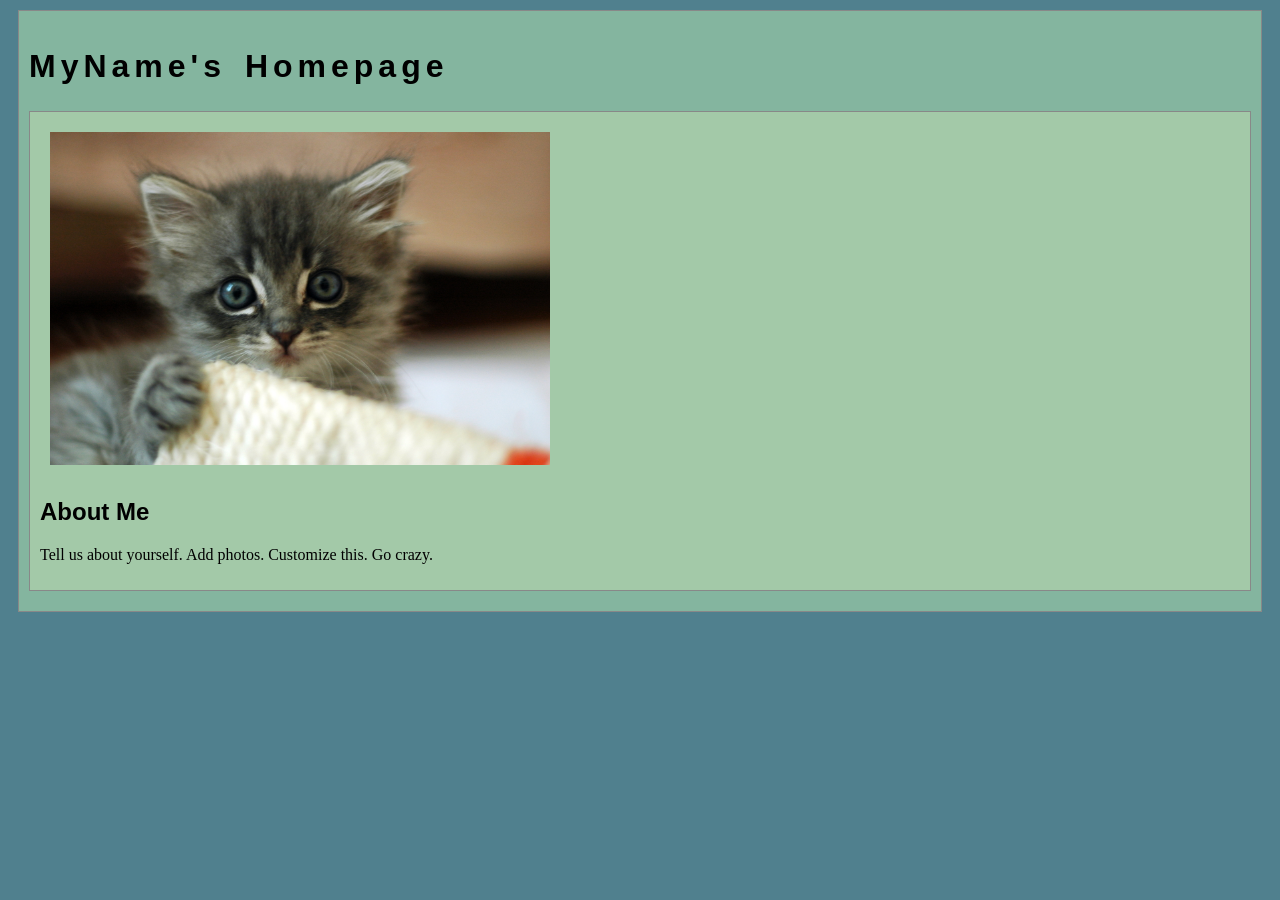
==== index.html @ 12b13bd3 "Initial commit" ====
<!DOCTYPE html>
<html>
<head>
	<!-- This title is used for tabs and bookmarks -->
	<title>MyName's Homepage</title>

	<!-- Use UTF character set, a good idea with any webpage -->
	<meta charset="UTF-8" />
	<!-- Set viewport so page remains consistently scaled w narrow devices -->
	<meta name="viewport" content="width=device-width, initial-scale=1.0" />

	<!-- Include a sitewide CSS file for consistent styling across the site -->
	<link rel="stylesheet" type="text/css" href="css/site.css">
	<!-- Lab-specifc CSS file for any special styling of this particular page -->
	<link rel="stylesheet" type="text/css" href="css/homepage.css">
	<!-- Link to javascript file - DEFER waits until all elements are rendered -->

	<!-- <script type="text/javascript" src="./js/lab.js" DEFER></script> -->
</head>
<body>
	<!-- Style this page by changing the CSS in ../css/site.css or css/lab.css -->
	<main id="content">
		<section>
			<h1>MyName's Homepage</h1>
			<div class="minor-section">
					<!-- Note that all filenames use lowercase and no spaces -->
					<img class="cat-photo" src="./img/cute-grey-kitten.jpg">
					<h2>About Me</h2>
					<p>Tell us about yourself. Add photos. Customize this. Go crazy.</p>
			</div>

		</section>
		<nav id="links">
			<!-- Put links to labs here. -->
		</nav>
	</main>
</body>
</html>
---- css/site.css ----
/* we can use a single css file to style all the files in our wwebsite */

/* you can pick your own background colors, text colors, and fonts */

/* we can select an html element tag, in this case "body" will apply to the whole document */
body {
  background-color: #50808E;
}

/* we can have rules apply to multiple elements at the same time with commas */
h1,h2,h3 {
  font-family: sans-serif;
}

/* and we can have rules that overlap other rules, both take effect */
h1 {
  letter-spacing: 5px;
  word-spacing: 5px;
  font-size: 200%;
}

/* the hashtag in a CSS selector selects an element by id, e.g., id="content" */
#content {
  margin: 10px;
  padding: 10px;
  border: solid 1px #888;
  background-color: #84B59F;
}

/* the period in a CSS selector selects an element by class, e.g., class="minor-section" */
.minor-section {
  padding: 10px;
  margin-bottom: 10px;
  border: solid 1px #888;
  background-color: #A3C9A8;
}
---- css/homepage.css ----
/* this css file will only style the homepage of our site */

.cat-photo {
  margin: 10px;
  max-width: 500px;
}
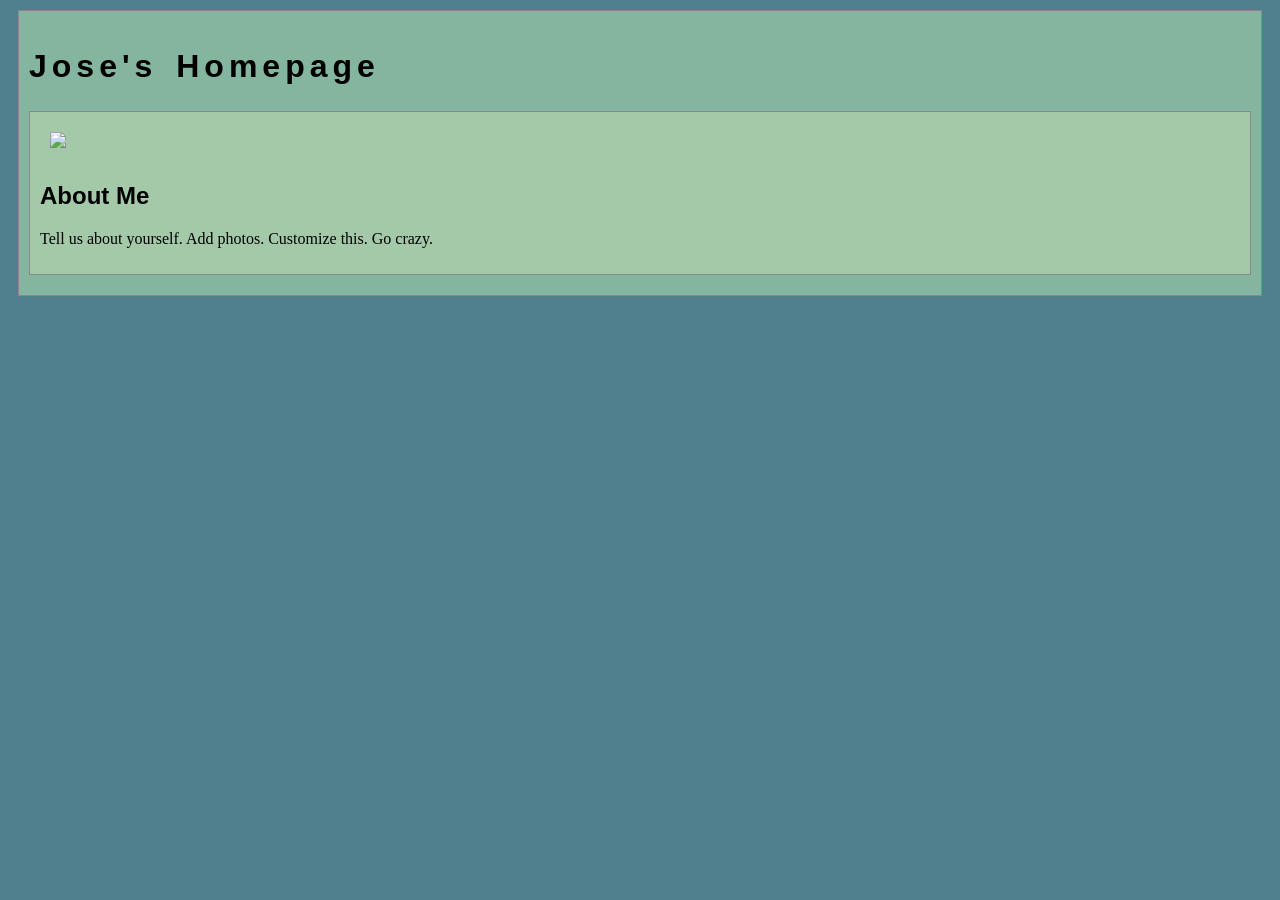
==== commit c38c0990: "Update index.html" ====
--- a/index.html
+++ b/index.html
@@ -2,7 +2,7 @@
 <html>
 <head>
 	<!-- This title is used for tabs and bookmarks -->
-	<title>MyName's Homepage</title>
+	<title>Jose's Homepage </title>
 
 	<!-- Use UTF character set, a good idea with any webpage -->
 	<meta charset="UTF-8" />
@@ -21,10 +21,10 @@
 	<!-- Style this page by changing the CSS in ../css/site.css or css/lab.css -->
 	<main id="content">
 		<section>
-			<h1>MyName's Homepage</h1>
+			<h1>Jose's Homepage</h1>
 			<div class="minor-section">
 					<!-- Note that all filenames use lowercase and no spaces -->
-					<img class="cat-photo" src="./img/cute-grey-kitten.jpg">
+					<img class="cat-photo" src="https://v3img.voot.com/resizeMedium,w_1090,h_613/jioimage/newcpp/663ca1cbc2cc7a37518553f7/663ca1cbc2cc7a37518553f7_1715249722523_aa.jpg">
 					<h2>About Me</h2>
 					<p>Tell us about yourself. Add photos. Customize this. Go crazy.</p>
 			</div>
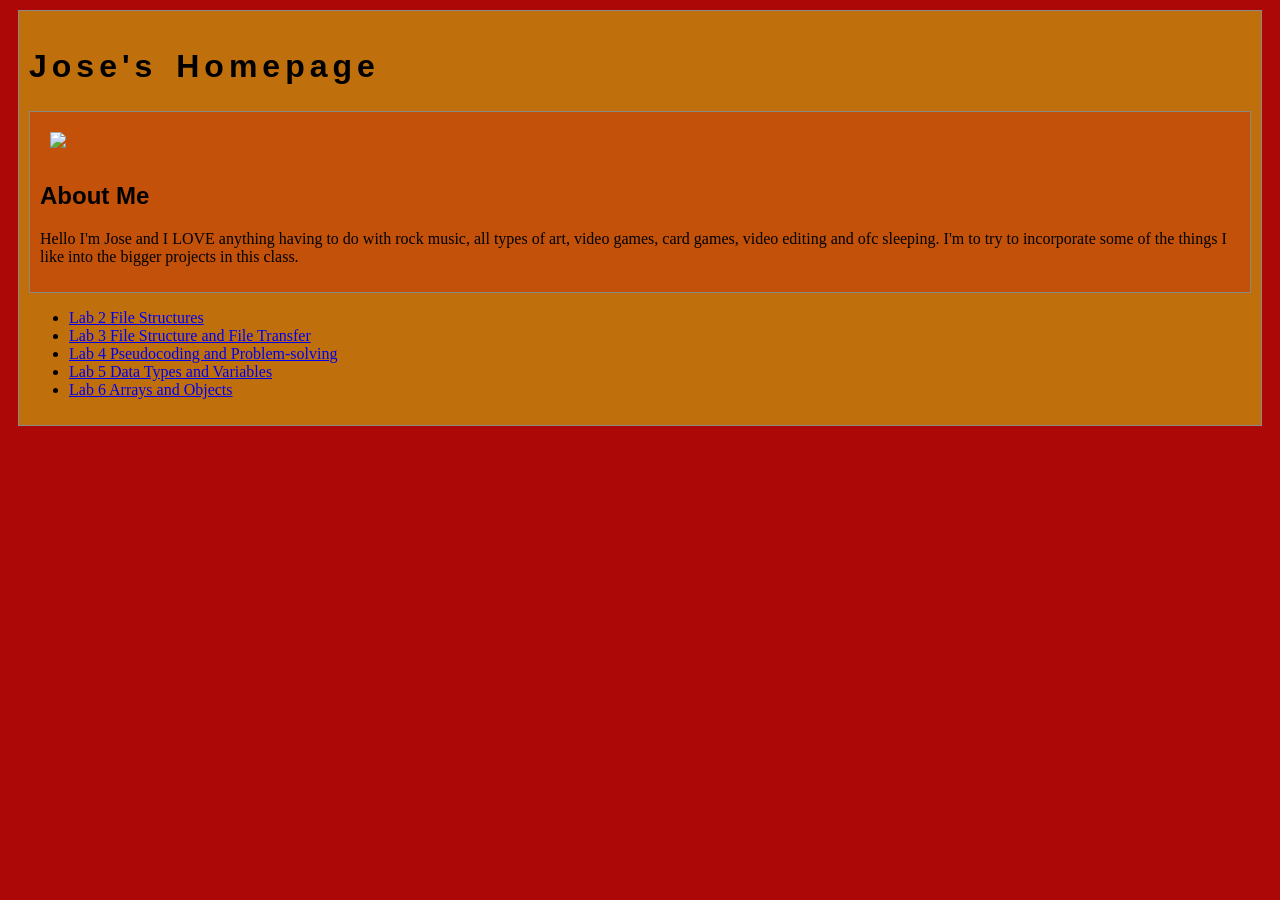
==== commit 73996de0: "a" ====
--- a/index.html
+++ b/index.html
@@ -26,12 +26,30 @@
 					<!-- Note that all filenames use lowercase and no spaces -->
 					<img class="cat-photo" src="https://v3img.voot.com/resizeMedium,w_1090,h_613/jioimage/newcpp/663ca1cbc2cc7a37518553f7/663ca1cbc2cc7a37518553f7_1715249722523_aa.jpg">
 					<h2>About Me</h2>
-					<p>Tell us about yourself. Add photos. Customize this. Go crazy.</p>
+					
+					<p>Hello I'm Jose and I LOVE anything having to do with rock music, all types of art, video games, card games,
+						video editing and ofc sleeping. I'm to try to incorporate some of the things I like into the bigger projects in this class.
+
+					</p>
 			</div>
 
 		</section>
 		<nav id="links">
 			<!-- Put links to labs here. -->
+			 <ul>
+				<li><a href="lab2/index.html">Lab 2 File Structures</a></li>
+				<li><a href="lab3/index.html">Lab 3 File Structure and File Transfer</a></li>
+				<li><a href="lab4/index.html">Lab 4 Pseudocoding and Problem-solving</a></li>
+				<li><a href="lab5/index.html">Lab 5 Data Types and Variables</a></li>
+				<li><a href="lab6/index.html">Lab 6 Arrays and Objects</a></li>
+			
+
+
+
+
+			 </ul>
+			
+
 		</nav>
 	</main>
 </body>
--- a/css/site.css
+++ b/css/site.css
@@ -4,7 +4,7 @@
 
 /* we can select an html element tag, in this case "body" will apply to the whole document */
 body {
-  background-color: #50808E;
+  background-color: #ad0808;
 }
 
 /* we can have rules apply to multiple elements at the same time with commas */
@@ -17,6 +17,8 @@
   letter-spacing: 5px;
   word-spacing: 5px;
   font-size: 200%;
+  
+  
 }
 
 /* the hashtag in a CSS selector selects an element by id, e.g., id="content" */
@@ -24,7 +26,7 @@
   margin: 10px;
   padding: 10px;
   border: solid 1px #888;
-  background-color: #84B59F;
+  background-color: #c06f0d;
 }
 
 /* the period in a CSS selector selects an element by class, e.g., class="minor-section" */
@@ -32,5 +34,8 @@
   padding: 10px;
   margin-bottom: 10px;
   border: solid 1px #888;
-  background-color: #A3C9A8;
+  background-color: #c3510a;
 }
+h3 { 
+  display: inline; 
+  }
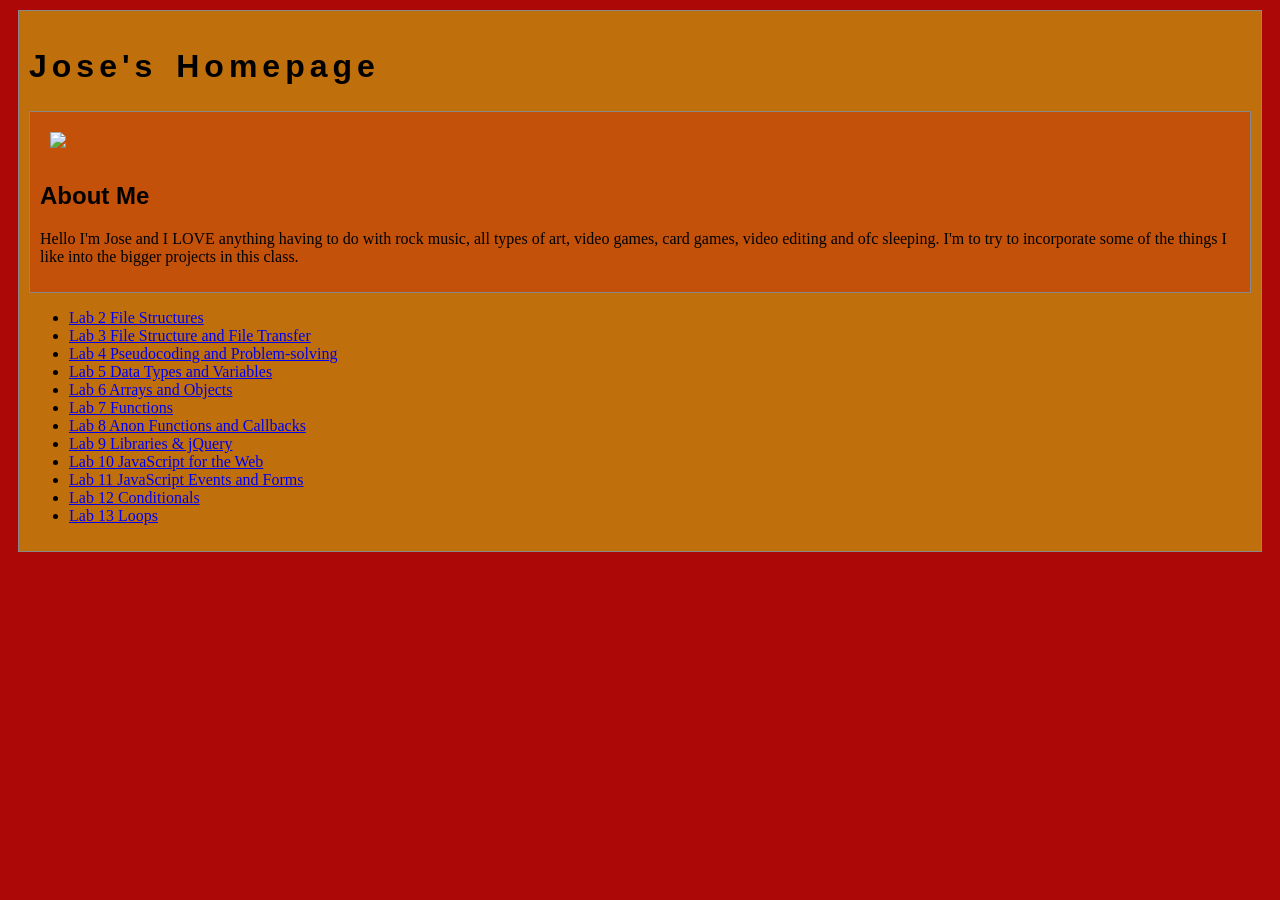
==== commit 3eea4a02: "f" ====
--- a/index.html
+++ b/index.html
@@ -39,9 +39,17 @@
 			 <ul>
 				<li><a href="lab2/index.html">Lab 2 File Structures</a></li>
 				<li><a href="lab3/index.html">Lab 3 File Structure and File Transfer</a></li>
-				<li><a href="lab4/index.html">Lab 4 Pseudocoding and Problem-solving</a></li>
+				<li><a href="lab4TTT/index.html">Lab 4 Pseudocoding and Problem-solving</a></li>
 				<li><a href="lab5/index.html">Lab 5 Data Types and Variables</a></li>
 				<li><a href="lab6/index.html">Lab 6 Arrays and Objects</a></li>
+				<li><a href="lab7/index.html">Lab 7 Functions</a></li>
+				<li><a href="lab8/index.html">Lab 8 Anon Functions and Callbacks</a></li>
+				<li><a href="lab9/index.html">Lab 9 Libraries & jQuery</a></li>
+				<li><a href="lab10/index.html">Lab 10 JavaScript for the Web</a></li>
+				<li><a href="lab11/index.html">Lab 11 JavaScript Events and Forms</a></li>
+				<li><a href="lab12/index.html">Lab 12 Conditionals</a></li>
+				<li><a href="lab13/index.html">Lab 13 Loops</a></li>
+			
 			
 
 
